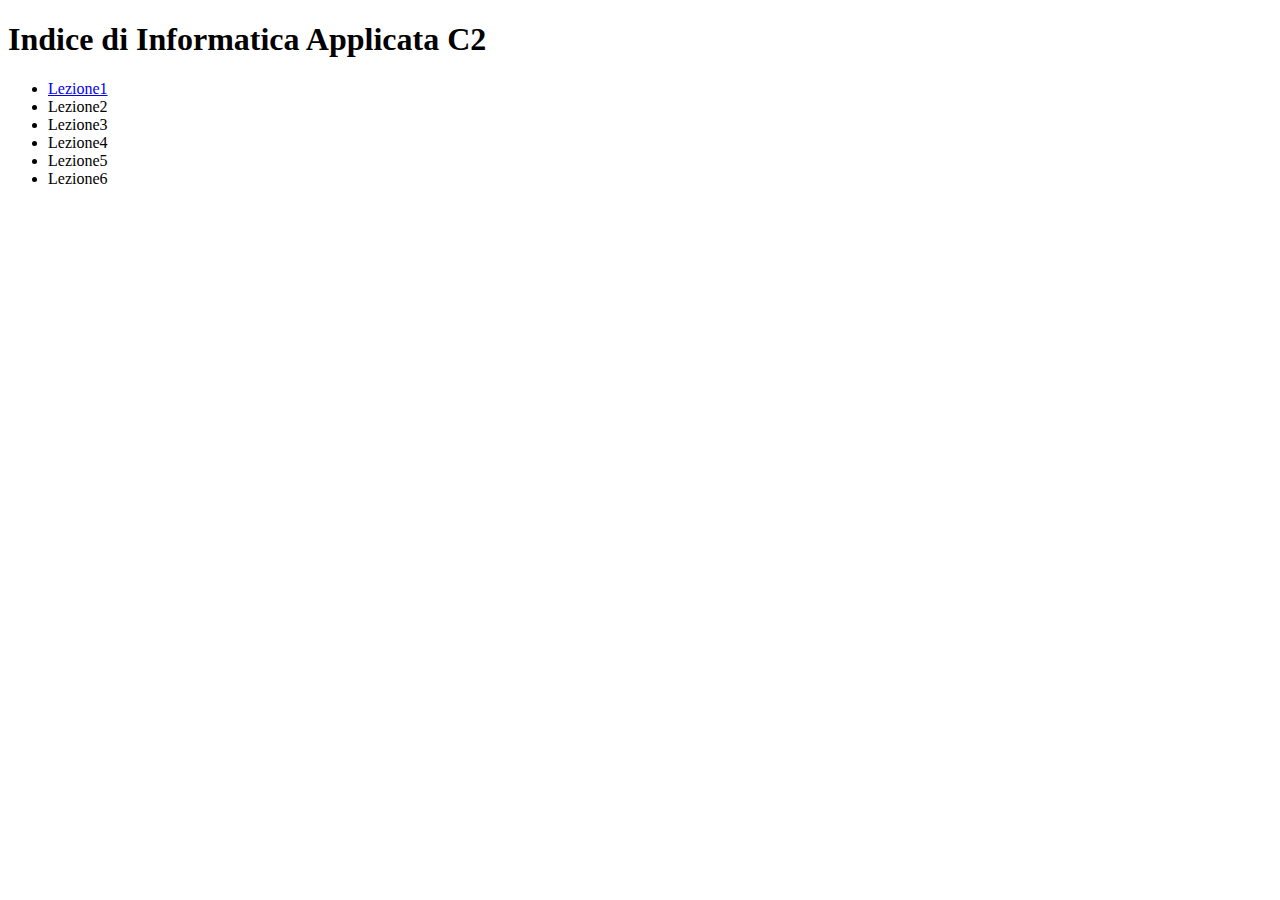
==== index.html @ 88fbe90c "aggiunta file" ====
<!-- definiamo l'indice -->
<!DOCTYPE html>
<head>
    <title>Indice della sezione C2 di LCG-IA</title>
</head>
<body>
    <!-- vorrei rappresentare un indice, con un collegamento a altre pagine html. Se clicko il collegamento mi deve portare in un altra pagina html -->
    <h1> Indice di Informatica Applicata C2 </h1>
    <p>
        <ul>
            <li><a href="lezione1.html">Lezione1</a></li>
            <li>Lezione2</li>
            <li>Lezione3</li>
            <li>Lezione4</li>
            <li>Lezione5</li>
            <li>Lezione6</li>
        </ul>
    </p>
</body>
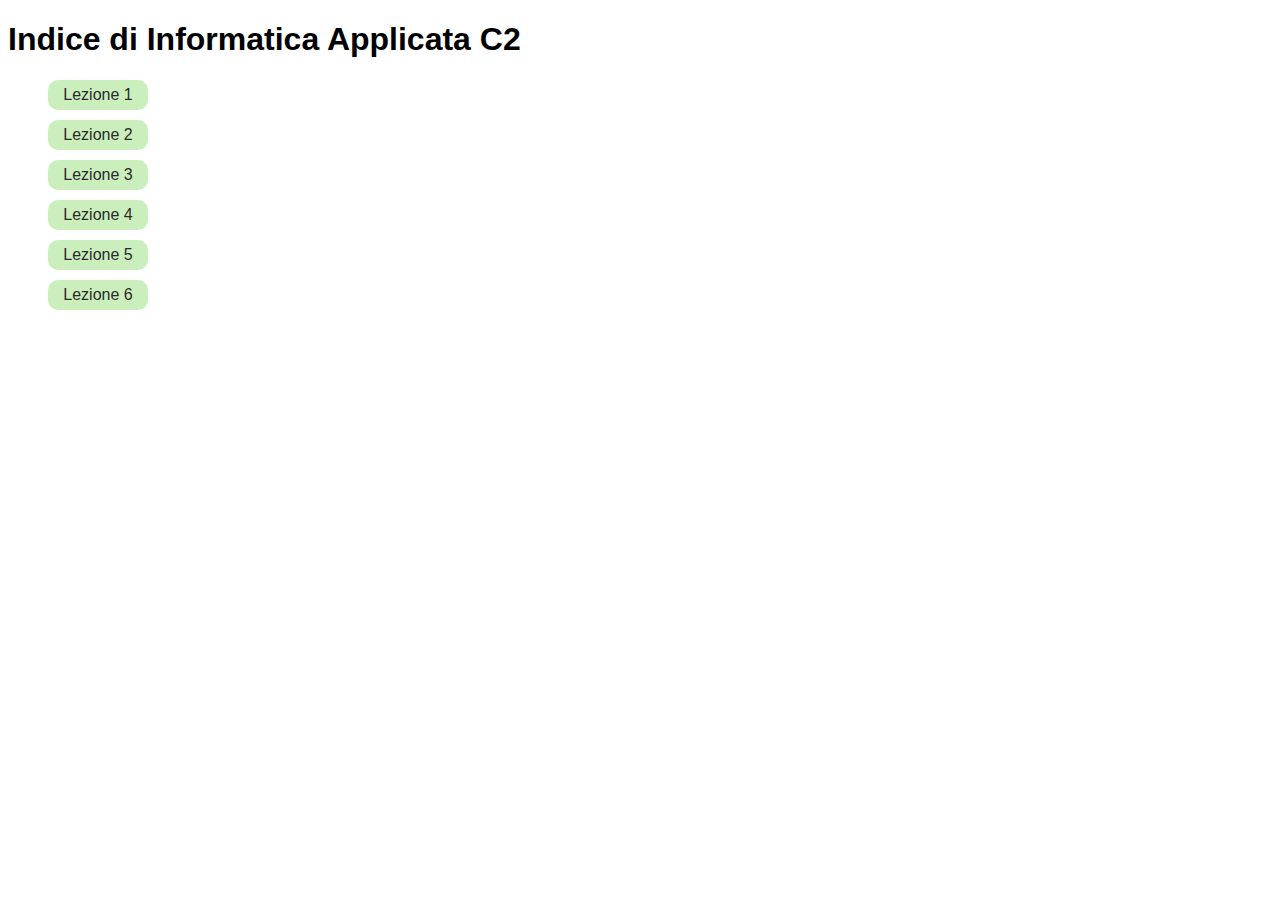
==== commit 6def7d7a: "indice più carino che funziona" ====
--- a/index.html
+++ b/index.html
@@ -2,18 +2,19 @@
 <!DOCTYPE html>
 <head>
     <title>Indice della sezione C2 di LCG-IA</title>
+    <link rel="stylesheet" href="css/index.css">
 </head>
 <body>
     <!-- vorrei rappresentare un indice, con un collegamento a altre pagine html. Se clicko il collegamento mi deve portare in un altra pagina html -->
     <h1> Indice di Informatica Applicata C2 </h1>
     <p>
         <ul>
-            <li><a href="lezione1.html">Lezione1</a></li>
-            <li>Lezione2</li>
-            <li>Lezione3</li>
-            <li>Lezione4</li>
-            <li>Lezione5</li>
-            <li>Lezione6</li>
+            <li><a href="pages/lezione1.html">Lezione 1</a></li>
+            <li><a href="">Lezione 2</a></li>
+            <li><a href="">Lezione 3</a></li>
+            <li><a href="">Lezione 4</a></li>
+            <li><a href="">Lezione 5</a></li>
+            <li><a href="">Lezione 6</a></li>
         </ul>
     </p>
 </body>--- a/css/index.css
+++ b/css/index.css
@@ -0,0 +1,31 @@
+body {
+    font-family: 'Gill Sans', 'Gill Sans MT', Calibri, 'Trebuchet MS', sans-serif;
+}
+
+ul {
+    margin-top: 20px;
+}
+
+li {
+    display: flex;
+    margin-top: 10px;
+
+}
+
+li a {
+    color: #2b2a2a;
+    background-color: rgb(203, 239, 188);
+    height: 30px; 
+    width: 100px; 
+    display: flex;
+    align-items: center; 
+    justify-content: center;
+    border-radius: 10px;
+    text-decoration: none
+}
+
+li a:hover{
+    background-color: rgb(146, 183, 129);
+    font-size: 15px;
+    color: #000000;
+}